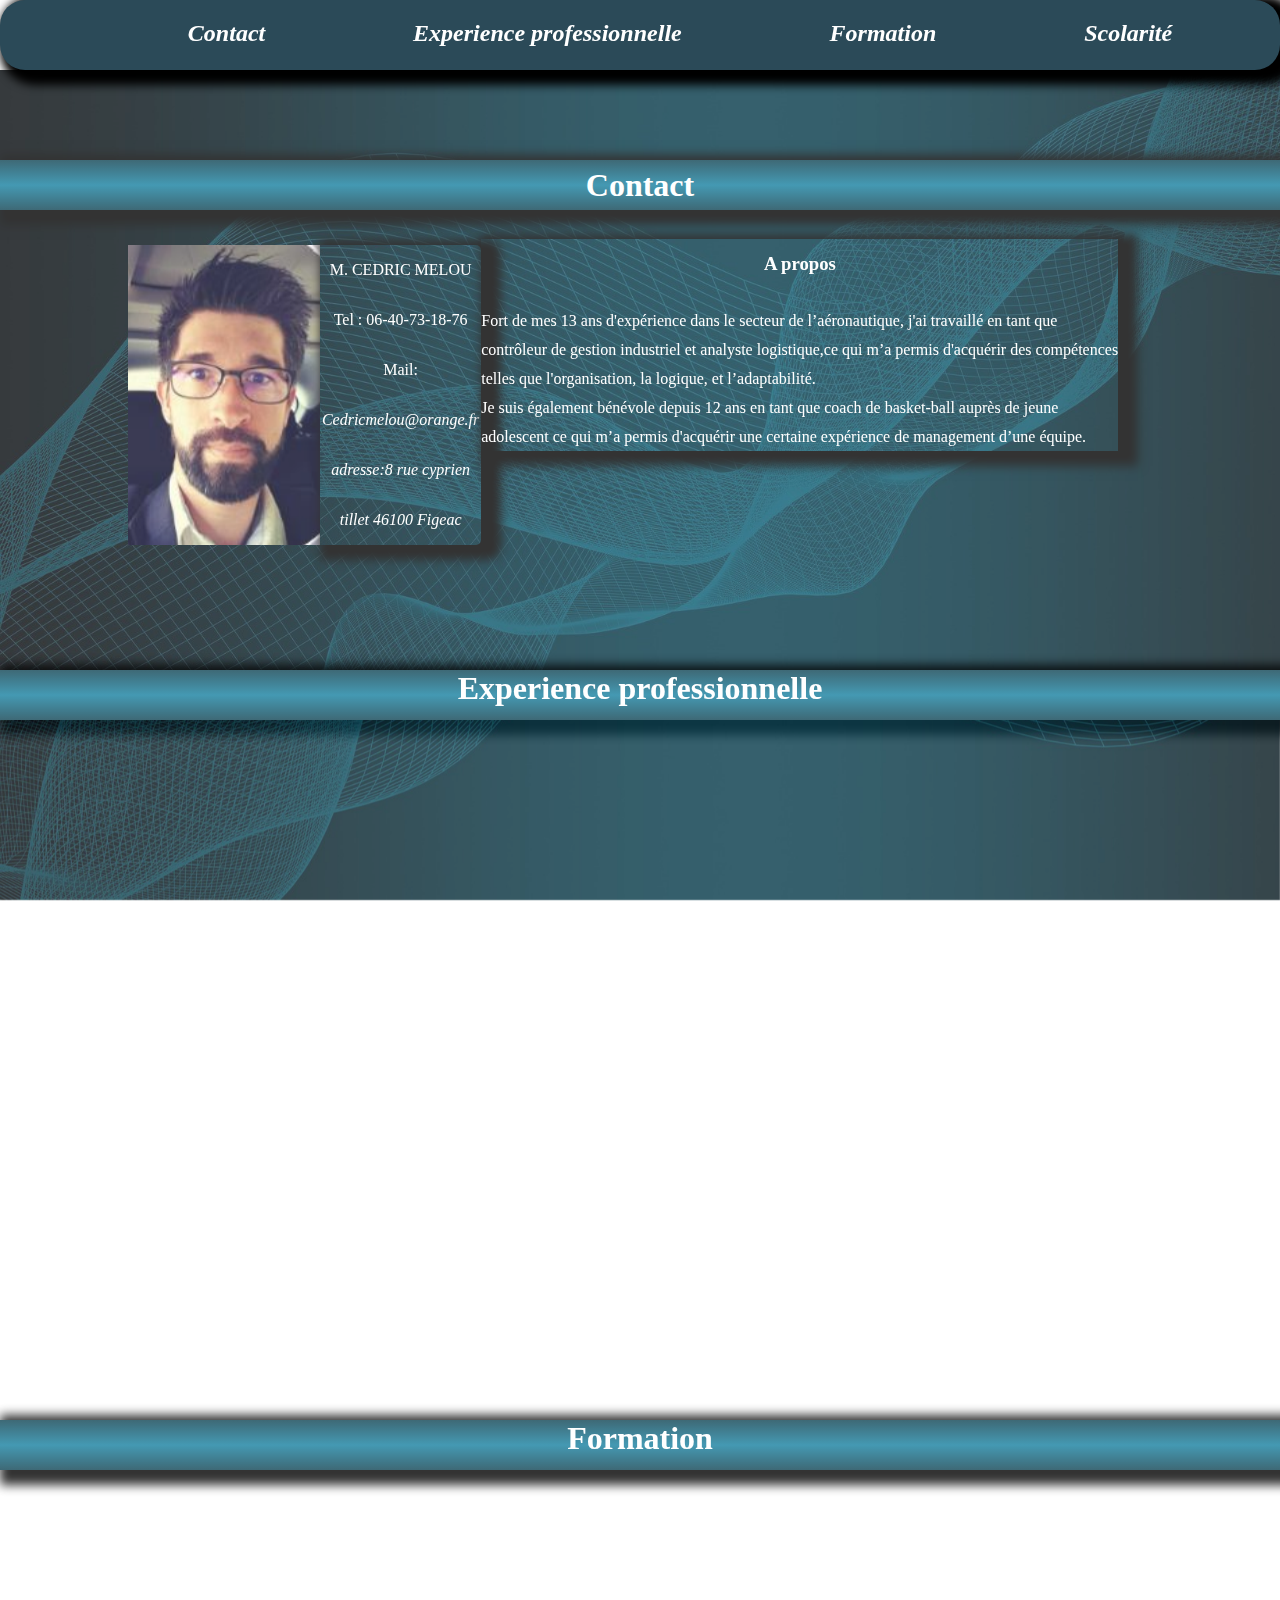
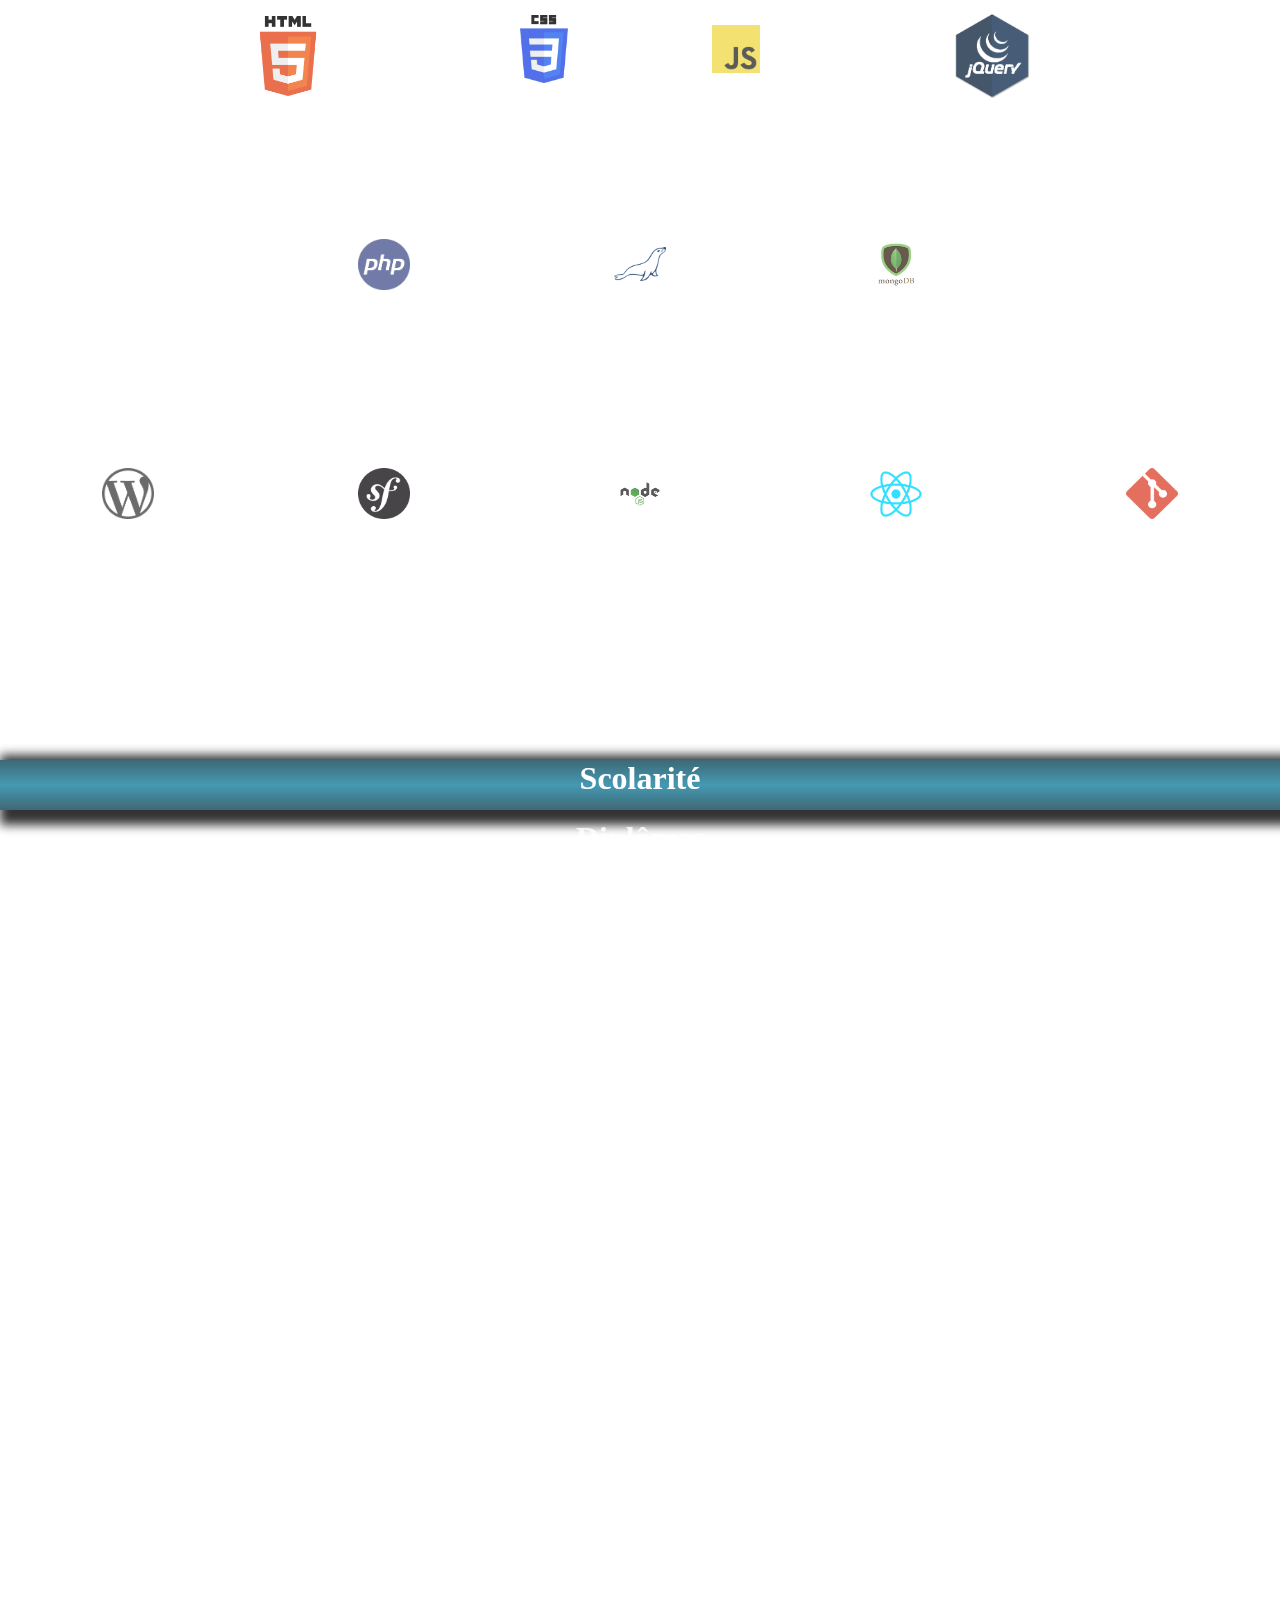
==== index.html @ 5d0dc197 "Add files via upload" ====
<!DOCTYPE html>
<html lang="fr">

<head>
    <meta charset="UTF-8">
    <meta http-equiv="X-UA-Compatible" content="IE=edge">
    <meta name="viewport" content="width=device-width, initial-scale=1.0">
    <link rel="stylesheet" href="style.css">
    <link href="https://unpkg.com/aos@2.3.1/dist/aos.css" rel="stylesheet">
    <link rel="stylesheet" href="https://cdnjs.cloudflare.com/ajax/libs/font-awesome/6.2.0/css/all.min.css"
        integrity="sha512-xh6O/CkQoPOWDdYTDqeRdPCVd1SpvCA9XXcUnZS2FmJNp1coAFzvtCN9BmamE+4aHK8yyUHUSCcJHgXloTyT2A=="
        crossorigin="anonymous" referrerpolicy="no-referrer" />
    <title>CV developpeur Web</title>
</head>

<body>
    <Header>
        <nav>
            <ul>
                <li> <a href="#div1">Contact</a></li>
                <li> <a href="#div2">Experience professionnelle</a></li>
                <li> <a href="#div3">Formation</a></li>
                <li> <a href="#div4">Scolarité</a></li>
            </ul>
        </nav>
    </Header>

    <div id="div1">

    </div>

    <section class="contact">
        <h1 class="titre1">Contact</h1>
        <div class="flex3">
            <section class="flex1" data-aos="fade-right">
                <img class="photo" src="/photo_BG.png" alt="photo">
                <div class="presentation">
                    <p>M. CEDRIC MELOU </p>
                    <p>Tel : 06-40-73-18-76 </p>
                    <p>Mail: <a href="mailto:Cedricmelou@orange.fr"> Cedricmelou@orange.fr</a> </p>
                    <address>adresse:8 rue cyprien tillet 46100 Figeac</address>
            </section>
            <section>
                <aside data-aos="fade-left">
                    <h3>A propos</h3>
                    <p style="line-height: 1.8em;">Fort de mes 13 ans d'expérience dans le secteur de l’aéronautique,
                        j'ai travaillé en tant que contrôleur de gestion industriel et analyste logistique,ce qui m’a
                        permis d'acquérir des compétences telles que l'organisation, la logique, et l’adaptabilité.</p>
                    <p style="line-height: 1.8em;">Je suis également bénévole depuis 12 ans en tant que coach de
                        basket-ball auprès de jeune adolescent ce qui m’a permis d'acquérir une certaine expérience de
                        management d’une équipe.</p>
                </aside>

            </section>
        </div>
    </section>




    <div id="div2">

    </div>

    <h1 class="titre2">Experience professionnelle</h1>
    <section class="Exppro">
        <section class="flex2">
            <article class="article1" data-aos="fade-right">

                <h3>Décembre 2016 /2021 : Analyste de la demande client dans
                    l’entreprise Figeac-aero</h3>
                <p>-Vérifier et valider la pertinence et cohérence des besoins
                    prévisionnels clients collectés,
                    par rapport aux données du Plan
                    Industriel et Commercial et des cadences programmes.</p>
                <p>-Intégrer les besoins prévisionnels clients collectés</p>
                <p>-Communiquer les variations aupres des collaborateurs</p>
                <p>-Gérer les évolutions des références clients</p>
                <p>-Mettre a jour les tableaux de suivi pour prioriser avec l’équipe
                    gestion de la demande, les tâches à effectuer</p>
                <p>-Aider à la création d’un outil informatique d’analyse et de reporting</p>
                <p>-Calcul et paramétrage de données logistique dans l’ERP</p>
                <p>-Rechercher et diffuser au collaborateur le retard en reste a livrer</p>

            </article>

            <article class="article2" data-aos="fade-left">

                <h3>Septembre 2007/décembre 2016 : Contrôleur de gestion
                    industriel dans l’entreprise Figeac-aero</h3>
                <p>-Vérifier les données relatives au calcul des coûts de production
                    des pièces dans l’ERP</p>
                <p>-Calculer la rentabilité et les marges des pièces.</p>
                <p>-Collaborer avec les différents service de l'entreprise afin de définir des
                    actions pour améliorer les marges</p>
                <p>-Reporter auprès de la directions les marges existante ainsi que les
                    futurs objectifs de marges</p>
                <p>-Evaluer la performance d’une Business Unit (Chiffre d’affaire,
                    marge, valorisation du stock…)</p>
                <p>-Réaliser l’inventaire annuel en pilotant des intérimaires</p>
                <p>-Réaliser un cahier des charges pour développer un logiciel Win-dev</p>

            </article>
        </section>
    </section>

    <div id="div3">

    </div>
    
    <h1 class="titre3">Formation</h1>
    <section class="formation">
        <h2 class="fronttitre">Front end</h2>
        <article class="front">
            <div class="image">
                <img class="logo1" src="/logo_html5.png" alt="logo1">
                <p> en-cours</p>
            </div>
            <div class="image">
                <img class="logo2" src="/CSS.png" alt="logo2">
                <p> en-cours</p>
            </div>
            <div class="image">
                <img class="logo3" src="/JavaScript.png" alt="logo3">
                <p> planifier</p>
            </div>
            <div class="image">
                <img class="logo4" src="/jQuery.png" alt="logo4">
                <p>planifier</p>
            </div>
        </article>

        <h2>Back end</h2>
        <article class="back">
            <div class="image">
                <img class="logo5" src="/php.png" alt="logo5">
                <p>planifier</p>
            </div>
            <div class="image">
                <img class="logo6" src="/MariaDB.png" alt="logo6">
                <p>planifier</p>
            </div>
            <div class="image">
                <img class="logo7" src="/mongo.png" alt="logo3">
                <p>planifier</p>
            </div>

        </article>

        <h2>Fullstack et autre</h2>
        <article class="full">
            <div class="image">
                <img class="logo8" src="/WordPress.png" alt="logo8">
                <p>planifier</p>
            </div>

            <div class="image">
                <img class="logo9" src="/symfony.png" alt="logo9">
                <p>planifier</p>
            </div>

            <div class="image">
                <img class="logo10" src="/nodejs.png" alt="logo10">
                <p>planifier</p>
            </div>

            <div class="image">
                <img class="logo11" src="/React.png" alt="logo11">
                <p>planifier</p>
            </div>

            <div class="image">
                <img class="logo12" src="/git.png" alt="logo12">
                <p>planifier</p>
            </div>
    </section>


    <div id="div4">

    </div>
    <h1 class="titre4">Scolarité</h1>
    <section class="scolarite">
        <h2>Diplômes</h2>

        <article class="article3">
            <div class="etude" data-aos="fade-right">
                <div class="BTS">
                    <p> 2007:Brevet de technicien supérieur </p>
                </div>
                <div class="Prod">
                    <p>Productique mécanique option usinage, au Lycée Champollion de Figeac</p>
                </div>
            </div>
            <div class="etude " data-aos="fade-left">
                <div class="BTS">
                    <p> 2004: Baccalauréat professionnel </p>
                </div>
                <div class="Prod">
                    <p>Productique mécanique option usinage, au Lycée Champollion de Figeac</p>
                </div>
            </div>
            <div class="etude" data-aos="fade-right">
                <div class="BTS">
                    <p> 2002: Brevet d'étude professionnel </p>
                </div>
                <div class="Prod">
                    <p>Productique mécanique option usinage, au Lycée Champollion de Figeac</p>
                </div>
            </div>
        </article>
    </section>

    <script src="https://unpkg.com/aos@2.3.1/dist/aos.js"></script>
    <script>
        AOS.init();
    </script>

</body>

</html>
---- style.css ----
html {

    margin: 0px;
    padding: 0px;
    overflow-x: hidden;
    scroll-behavior: smooth;
    

}

body {
    margin: 0px;
    padding: 0px;
   

}

header {

    background-color: rgb(43, 74, 88);
    box-shadow: 10px 5px 10px 10px black;
    margin: 0%;
    height: 70px;
    width: 100%;
    border-radius: 25px;
    z-index: 1;
    top: 0;
    position: sticky;
}

ul {
    display: flex;
    justify-content: space-evenly;
    list-style: none;
    width: 100%;
    margin: 0;

}

li:hover {

    cursor: pointer;
    transform: scale(1.08);
}

li {
    color: white;
    font-size: x-large;
    font-weight: bold;
    margin-top: 20px;
    text-align: center;
}


.contact,
.Exppro,
.formation,
.scolarite {
    background-repeat: no-repeat;
    background-size: cover;
    position: relative;
    background-attachment: fixed;
    opacity: 0.8;

}

.contact {

    background-image: url("/image1.jpg");
    height: 600px;
    width: 100%;
    display: flex;
    align-items: center;
    flex-direction: column;
    line-height: 50px;
}



.Exppro {

    background-image: url("/image2.jpg");
    height: 700px;
}


.formation {


    background-image: url("/image1.jpg");
    height: 900px;

}



.scolarite {


    background-image: url("/image2.jpg");
    height: 900px;

}



/* TITRE DES SECTIONS */


.titre1 {

    text-align: center;
    height: 50px;
    margin: 0;
    padding: 0;
    margin-top: 90px;
    width: 100%;
    color: white;
    background-color: #0e4454;
    background-image: linear-gradient(0deg, #0e4454 0%, #1680a0 50%, #0e4454 100%);
    box-shadow: 10px 5px 10px 10px black;


}

.titre2 {

    box-shadow: 10px 5px 10px 10px black;
    text-align: center;
    height: 50px;
    margin: 0;
    padding: 0;
    width: 100%;
    color: white;
    background-color: #0e4454;
    background-image: linear-gradient(0deg, #0e4454 0%, #1680a0 50%, #0e4454 100%);
    opacity: 0.8;

}

.titre3 {


    box-shadow: 10px 5px 10px 10px black;
    text-align: center;
    height: 50px;
    margin: 0;
    padding: 0;
    width: 100%;
    color: white;
    background-color: #0e4454;
    background-image: linear-gradient(0deg, #0e4454 0%, #1680a0 50%, #0e4454 100%);
    opacity: 0.8;

}


.titre4 {


    box-shadow: 10px 5px 10px 10px black;
    text-align: center;
    height: 50px;
    margin: 0;
    padding: 0;
    width: 100%;
    color: white;
    background-color: #0e4454;
    background-image: linear-gradient(0deg, #0e4454 0%, #1680a0 50%, #0e4454 100%);
    opacity: 0.8;

}





.presentation {

    color: white;
    box-shadow: 10px 5px 10px 10PX black;
    text-align: center;
    line-height: 50px;
    display: flex;
    flex-direction: column;
    justify-content: center;
    border-top-right-radius: 5px;
    border-bottom-right-radius: 5px;
    margin-top: 15px;
}

p {

    margin: 0;
    padding: 0;
    

}


.flex1 {

    display: flex;
    justify-content: left;
    width: 80%;
    margin-top: 10px;

}

.flex3{
    display: flex;
    justify-content: left;
    width: 80%;
    margin-top: 10px
}

a {

    text-decoration: none;
    color: white;
    font-style: italic;

}

.photo {

    margin-top: 15px;

}


article.article1 {

    margin-top: 20px;
    color: white;
    box-shadow: 10px 5px 10px 10PX black;
    text-align: center;
    width: 60%;
    align-self: flex-start;
    padding: 10px;
    margin-left: 10px;

}


article.article2 {

    color: white;
    box-shadow: 10px 5px 10px 10PX black;
    width: 60%;
    align-self: flex-end;
    text-align: center;
    padding: 10px;
    margin-right: 10px;




}

.article2 p,
.article1 p {

    text-align: left;

}

.flex2 {

    height: 600px;
    display: flex;
    justify-content: space-evenly;
    flex-direction: column;

}


.logo1 {

    height: auto;
    width: 25%;
    margin-top: 10%;

}


.logo2 {


    height: auto;
    width: 25%;
    margin-top: 10%;

}

.logo3 {

    height: auto;
    width: 25%;
    margin-top: 10%;

}

.logo4 {

    height: auto;
    width: 25%;
    margin-top: 10%;

}

h2 {

    color: white;
    text-align: center;
    justify-content: center;
    margin-top: -10px;
    padding-bottom: 20px;
    padding-top: 20px;
    margin-bottom: 2%;

}

.front {

    display: grid;
    grid-template-columns: 25% 15% 15% 25%;
    grid-template-rows: 1fr;
    text-align: center;
    justify-content: center;
    align-items: center;


}

div,
img,
p {

    color: white;

}

.back {

    display: grid;
    grid-template-columns: 20% 20% 20%;
    grid-template-rows: 1fr;
    text-align: center;
    justify-content: center;
    align-items: center;
    margin-bottom: 3%;
    margin-top: 5px;

}

.logo5 {

    height: auto;
    width: 20%;
    margin-top: 10%;

}

.logo6 {

    height: auto;
    width: 20%;
    margin-top: 10%;

}

.logo7 {

    height: auto;
    width: 20%;
    margin-top: 10%;

}


.full {

    display: grid;
    grid-template-columns: 20% 20% 20% 20% 20%;
    grid-template-rows: 1fr;
    text-align: center;
    justify-content: center;
    align-items: center;

}


.logo8 {

    height: auto;
    width: 20%;
    margin-top: 10%;

}

.logo9 {

    height: auto;
    width: 20%;
    margin-top: 10%;

}

.logo10 {

    height: auto;
    width: 20%;
    margin-top: 10%;

}

.logo11 {

    height: auto;
    width: 20%;
    margin-top: 10%;

}


.logo12 {

    height: auto;
    width: 20%;
    margin-top: 10%;

}

aside {

    box-shadow: 10px 5px 10px 10PX black;
    background-color: none;
    width: 95%;


}

h3 {

    text-align: center;
}

#div1 {
    visibility: hidden;

}

#div2 {

    height: 85px;
    margin-top: -85px;
    visibility: hidden;

}

#div3 {

    height: 85px;
    margin-top: -85px;
    visibility: hidden;

}

#div4 {

    
    height: 85px;
    margin-top: -85px;
    visibility: hidden;

}

a {

    font-family: 'Times New Roman', Times, serif;
}

.fronttitre {

    padding-top: 3%;

}

h2{

    font-size: xx-large;
  
}


.etude{

    display: flex;
    justify-content: center;
    width: 100%;
 
   

}

.BTS{
    box-shadow: 10px 5px 10px 10PX black;
    height: 100px;
    width: 15%;
    font-size: x-large;
    margin: 10px 15px 15px 15px;
    line-height: 40px;
    text-align: center;
   
    
}


.Prod{

    box-shadow: 10px 5px 10px 10PX black;
    height: 100px;
    width: 40%;
    font-size: x-large;
    line-height: 80px;
    margin: 10px 5px 15px 15px;
    text-align: center;
  
    
    
}



/* Media télèphone  */


@media only screen and (max-device-width : 767px) {


    header {

        width: 100%;
        height: auto;
    }

    .photo {

        width: 40%;
        align-self: center;
        height: auto;
    }

    ul {

        font-size: small;
        display: flex;
        flex-direction: column;
        justify-content: center;
        width: auto;
        height: auto;
    }



    .flex3 {

        flex-direction: column;
        width: 100%;
        height: auto;

    }

    .flex1{

        flex-direction: column;
        width: 100%;
        height: auto;

    }


    .contact {

        flex-direction: column;
        width: 100%;
        height: auto;
        text-align: center;

    }


    .flex2 {

        flex-direction: column;
        width: 100%;
        height: auto;

    }

    .Exppro {
        flex-direction: column;
        width: 100%;
        height: auto;

    }

    .titre2 {


        height: auto;

    }

    .front {
        grid-template-columns: 50% 50%;
        grid-template-rows: 1fr;
        text-align: center;
        justify-content: center;
        align-items: center;

    }


    .back{

        grid-template-columns: 33% 34% 33%;
        grid-template-rows: 1fr;
        text-align: center;
        justify-content: center;
        align-items: center;
    }



    .full {

        display: grid;
        grid-template-columns: 33% 34% 33%;
        grid-template-rows: 1fr;
        text-align: center;
        justify-content: center;
        align-items: center;
    

        
    }

    h2{

        font-size:large;
    }

    .etude{

        display: flex;
        flex-direction: column;
        margin: auto;
    }


    .BTS{
        margin: 0;
        height: auto;
        width: auto;
        font-size: medium;
    }

    .Prod{

        margin-bottom: 10%;
        height: auto;
        width: auto;
        font-size: medium;
        line-height: 1.5em;
    }
    
}





/* Media tablette  */


@media only screen and (min-device-width : 768px) and (max-device-width : 1024px){

    header {

        width: 100%;
        height: auto;
       
    }

    .photo {

        width: auto;
        align-self: center;
        height: auto;
    }

    
    header nav li {
        margin-top:10px;
        margin-bottom:10px;
    }
    
    ul {

        font-size: small;
        width: auto;
        height: auto;
        
       
    }

 
    .flex1 {

        flex-direction: column;
        width: 100%;
        height: auto;

    }


    .contact {

        flex-direction: column;
        width: 100%;
        height: auto;
        text-align: center;

    }


    .flex2 {

        flex-direction: column;
        width: 100%;
        height: auto;

    }

    .Exppro {
        flex-direction: column;
        width: 100%;
        height: auto;

    }

    .titre2 {


        height: auto;

    }

    .front {
        grid-template-columns: 20% 20% 20% 20%;
        grid-template-rows: 1fr;
        text-align: center;
        justify-content: center;
        align-items: center;

    }


    .back{

        grid-template-columns: 33% 34% 33%;
        grid-template-rows: 1fr;
        text-align: center;
        justify-content: center;
        align-items: center;
    }



    .full {

        display: grid;
        grid-template-columns: 33% 34% 33%;
        grid-template-rows: 1fr;
        text-align: center;
        justify-content: center;
        align-items: center;
    
    }

    .flex1{

        flex-direction: column;
        align-content: center;
    }

   


    .etude{

        margin: auto;
    }

    .BTS{
       
        height: auto;
        line-height:50px;
     
       
    }

    .Prod{

        height: auto;
        line-height:50px;

      
     
    }
    
}
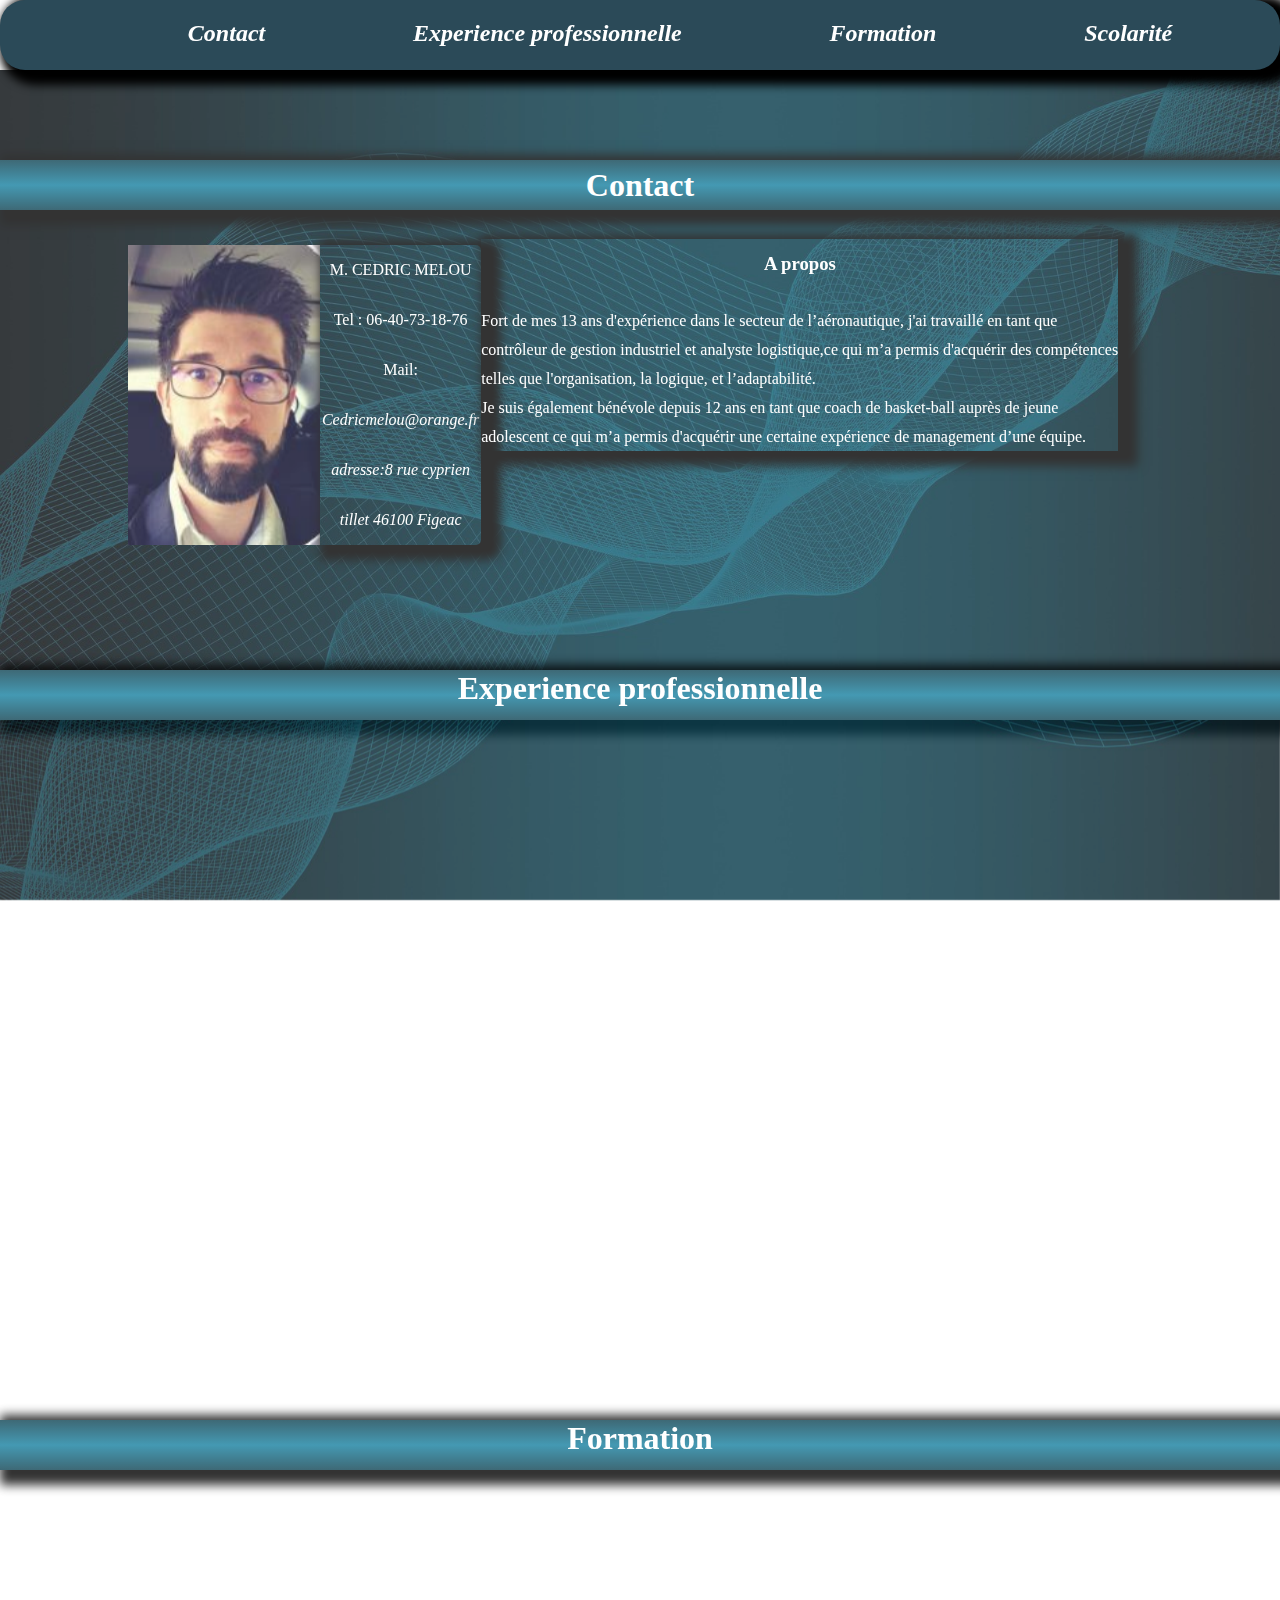
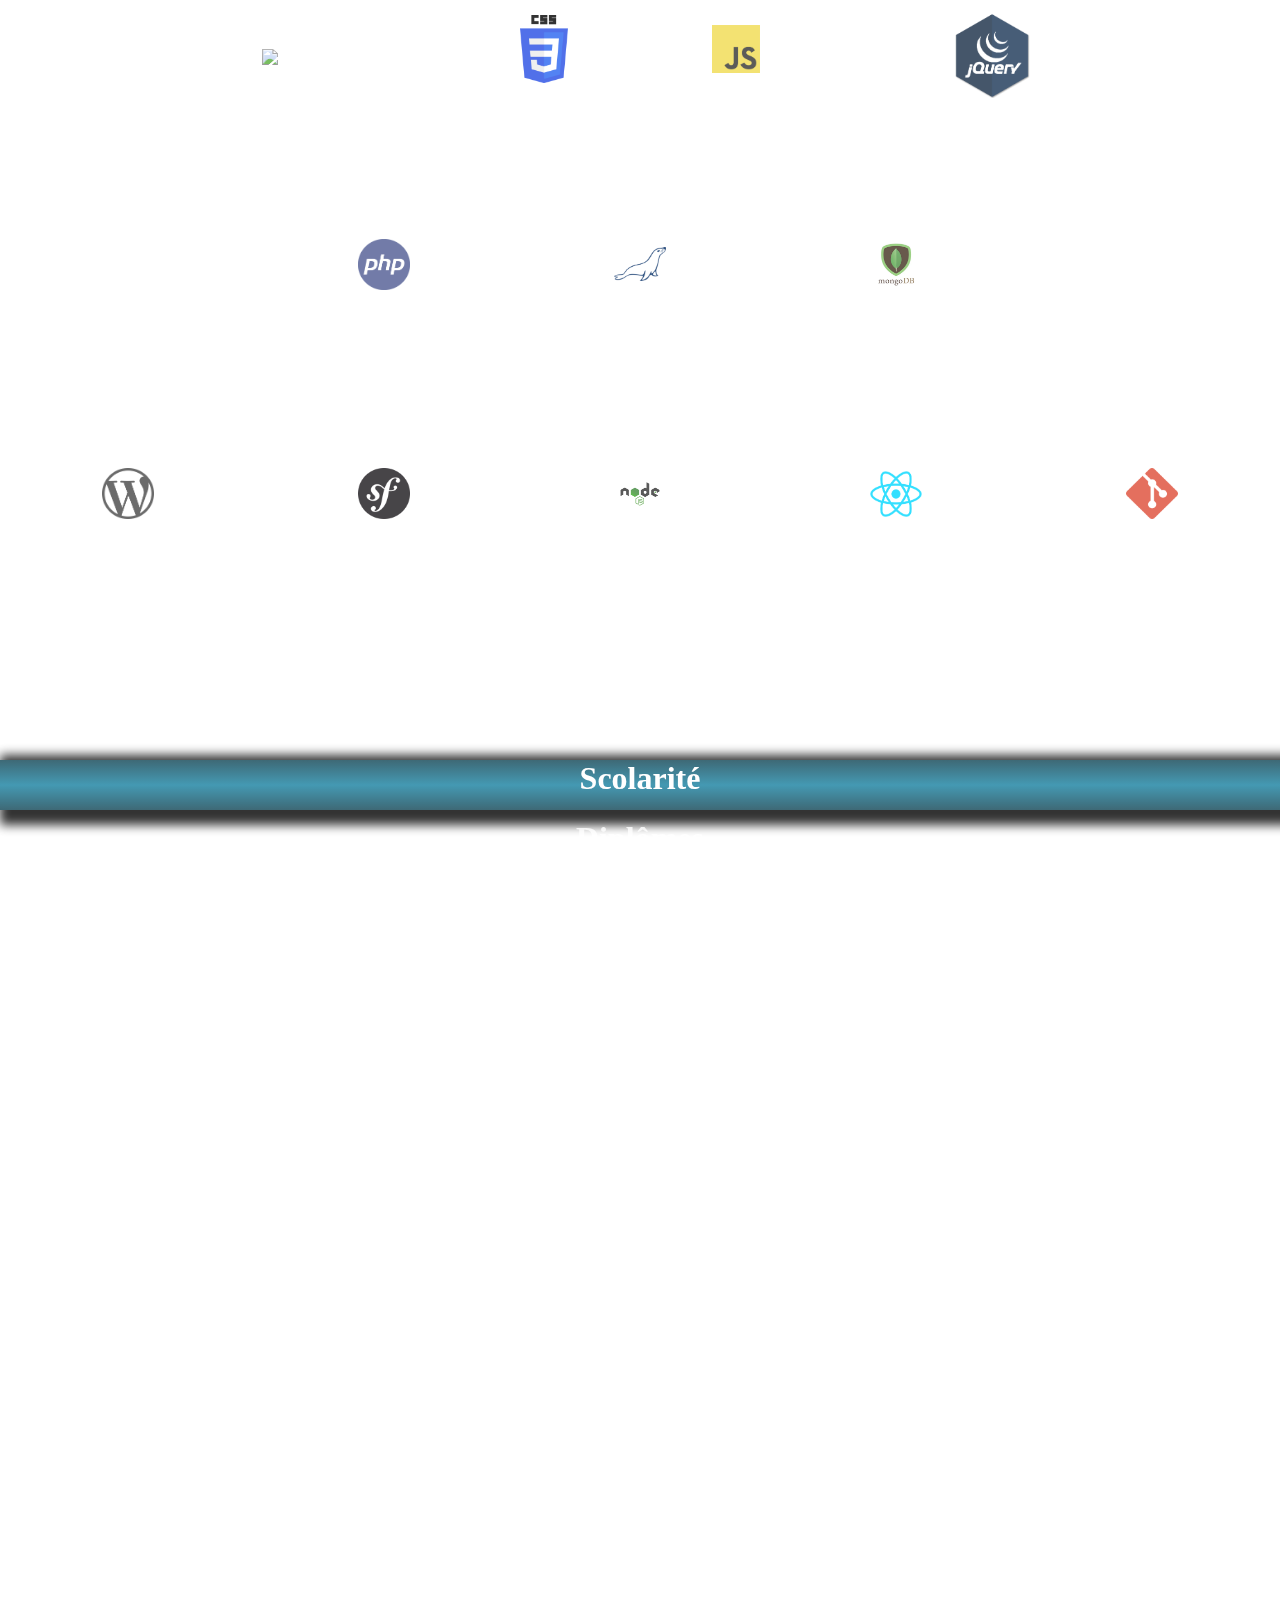
==== commit 098400b2: "Update index.html" ====
--- a/index.html
+++ b/index.html
@@ -113,19 +113,19 @@
         <h2 class="fronttitre">Front end</h2>
         <article class="front">
             <div class="image">
-                <img class="logo1" src="/logo_html5.png" alt="logo1">
+                <img class="logo1" src="logo_html5.png" alt="logo1">
                 <p> en-cours</p>
             </div>
             <div class="image">
-                <img class="logo2" src="/CSS.png" alt="logo2">
+                <img class="logo2" src="CSS.png" alt="logo2">
                 <p> en-cours</p>
             </div>
             <div class="image">
-                <img class="logo3" src="/JavaScript.png" alt="logo3">
+                <img class="logo3" src="JavaScript.png" alt="logo3">
                 <p> planifier</p>
             </div>
             <div class="image">
-                <img class="logo4" src="/jQuery.png" alt="logo4">
+                <img class="logo4" src="jQuery.png" alt="logo4">
                 <p>planifier</p>
             </div>
         </article>
@@ -133,15 +133,15 @@
         <h2>Back end</h2>
         <article class="back">
             <div class="image">
-                <img class="logo5" src="/php.png" alt="logo5">
-                <p>planifier</p>
-            </div>
-            <div class="image">
-                <img class="logo6" src="/MariaDB.png" alt="logo6">
-                <p>planifier</p>
-            </div>
-            <div class="image">
-                <img class="logo7" src="/mongo.png" alt="logo3">
+                <img class="logo5" src="php.png" alt="logo5">
+                <p>planifier</p>
+            </div>
+            <div class="image">
+                <img class="logo6" src="MariaDB.png" alt="logo6">
+                <p>planifier</p>
+            </div>
+            <div class="image">
+                <img class="logo7" src="mongo.png" alt="logo3">
                 <p>planifier</p>
             </div>
 
@@ -150,27 +150,27 @@
         <h2>Fullstack et autre</h2>
         <article class="full">
             <div class="image">
-                <img class="logo8" src="/WordPress.png" alt="logo8">
-                <p>planifier</p>
-            </div>
-
-            <div class="image">
-                <img class="logo9" src="/symfony.png" alt="logo9">
-                <p>planifier</p>
-            </div>
-
-            <div class="image">
-                <img class="logo10" src="/nodejs.png" alt="logo10">
-                <p>planifier</p>
-            </div>
-
-            <div class="image">
-                <img class="logo11" src="/React.png" alt="logo11">
-                <p>planifier</p>
-            </div>
-
-            <div class="image">
-                <img class="logo12" src="/git.png" alt="logo12">
+                <img class="logo8" src="WordPress.png" alt="logo8">
+                <p>planifier</p>
+            </div>
+
+            <div class="image">
+                <img class="logo9" src="symfony.png" alt="logo9">
+                <p>planifier</p>
+            </div>
+
+            <div class="image">
+                <img class="logo10" src="nodejs.png" alt="logo10">
+                <p>planifier</p>
+            </div>
+
+            <div class="image">
+                <img class="logo11" src="React.png" alt="logo11">
+                <p>planifier</p>
+            </div>
+
+            <div class="image">
+                <img class="logo12" src="git.png" alt="logo12">
                 <p>planifier</p>
             </div>
     </section>
@@ -218,4 +218,4 @@
 
 </body>
 
-</html>+</html>
